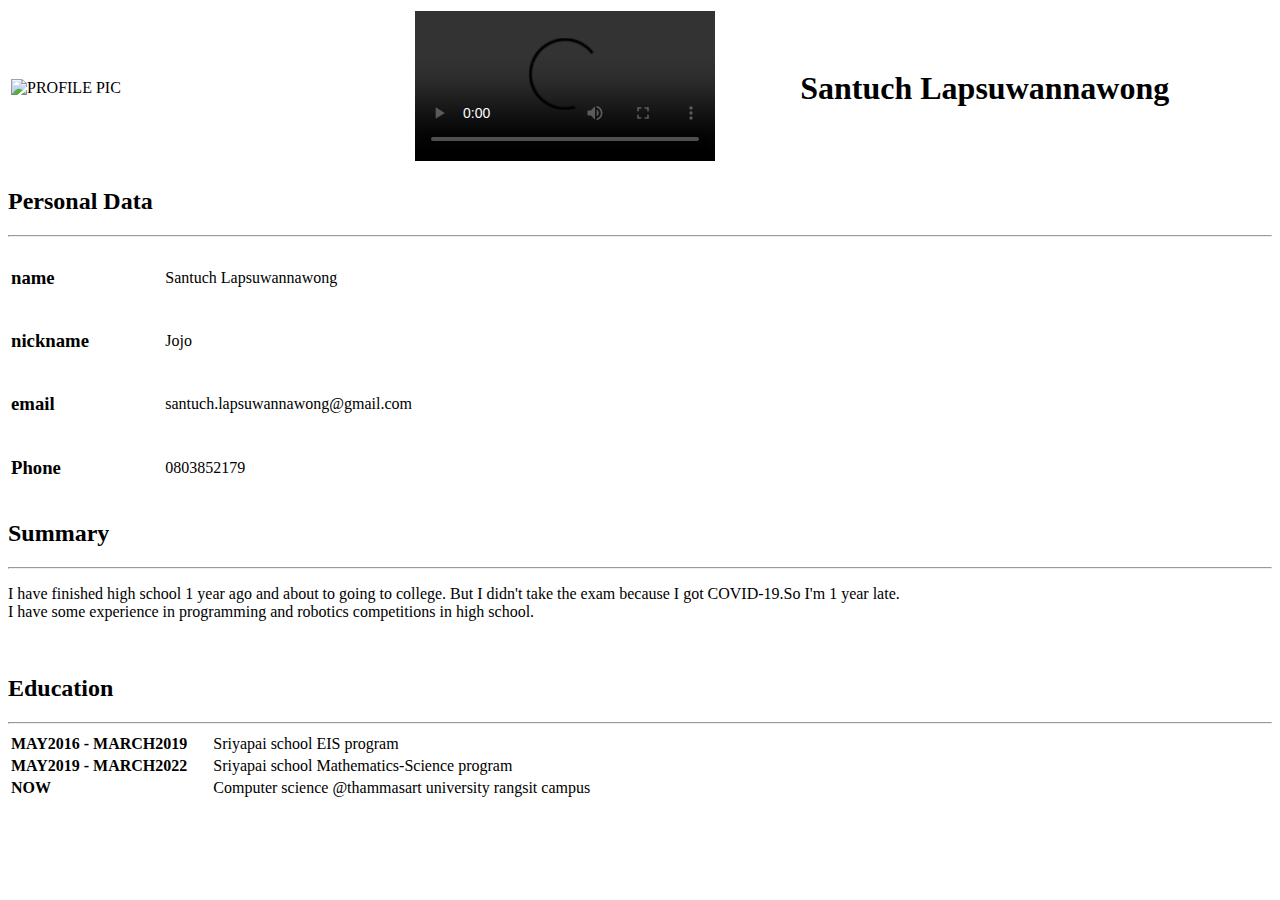
==== index.html @ 91fcbe74 "Changr main file to webpage with css" ====
<!DOCTYPE html>
<html lang="en">
<head>
    <meta charset="UTF-8">
    <meta name="viewport" content="width=device-width, initial-scale=1.0">
    <title>Web portfolio</title>
    <link rel="stylesheet" href="CSS\styles.css">
</head>
<body>
    <!--head-->
    <header>
        <table style="width: 100%">
            <tr>
                <td style="text-align: left;width: 400px;">
                    <img src="image\self.jpg" alt="PROFILE PIC" height="250px">
                </td>
                <td style="text-align: left;">
                    <video src="VDO\selfintroducing.mp4"controls autoplay></video>
                </td>
                <td>
                    <h1>Santuch Lapsuwannawong</h1>
                </td>
            </tr>
        </table>
    </header>

    <!--about me-->
    <section>
        <h2>Personal Data</h2>
        <hr>
        <table style="width: 50%">
            <tr>
                <td>
                    <h3>name</h3>
                </td>
                <td>
                    <p>Santuch Lapsuwannawong</p>
                </td>
            </tr>
            <tr>
                <td>
                    <h3>nickname</h3>
                </td>
                <td>
                    <p>Jojo</p>
                </td>
            </tr>
            <tr>
                <td>
                    <h3>email</h3>
                </td>
                <td>
                    <p>santuch.lapsuwannawong@gmail.com</p>
                </td>
            </tr>
            <tr>
                <td>
                    <h3>Phone</h3>
                </td>
                <td>
                    <p>0803852179</p>
                </td>
            </tr>
        </table>
    </section>

    <!--summary-->
    <section>
        <h2>Summary</h2>
        <hr>
        <p>I have finished high school 1 year ago and about to going to college. But I didn't take the exam because I got COVID-19.So I'm 1 year late.<br> I have some experience in programming and robotics competitions in high school.</p>
    </section>
    <br>
    <!--education-->
    <section>
        <h2>Education</h2>
        <hr>
        <table style="width: 50%">
            <tr>
                <td>
                    <strong>MAY2016 - MARCH2019  </strong>
                </td>
                <td>
                    Sriyapai school EIS program
                </td>
            </tr>
            <tr>
                <td>
                    <strong>MAY2019 - MARCH2022</strong>
                </td>
                <td>
                    Sriyapai school Mathematics-Science program
                </td>
            </tr>
            <tr>
                <td>
                    <strong>NOW</strong>
                </td>
                <td>
                    Computer science @thammasart university rangsit campus
                </td>
            </tr>
        </table>
    </section>

</body>
</html>
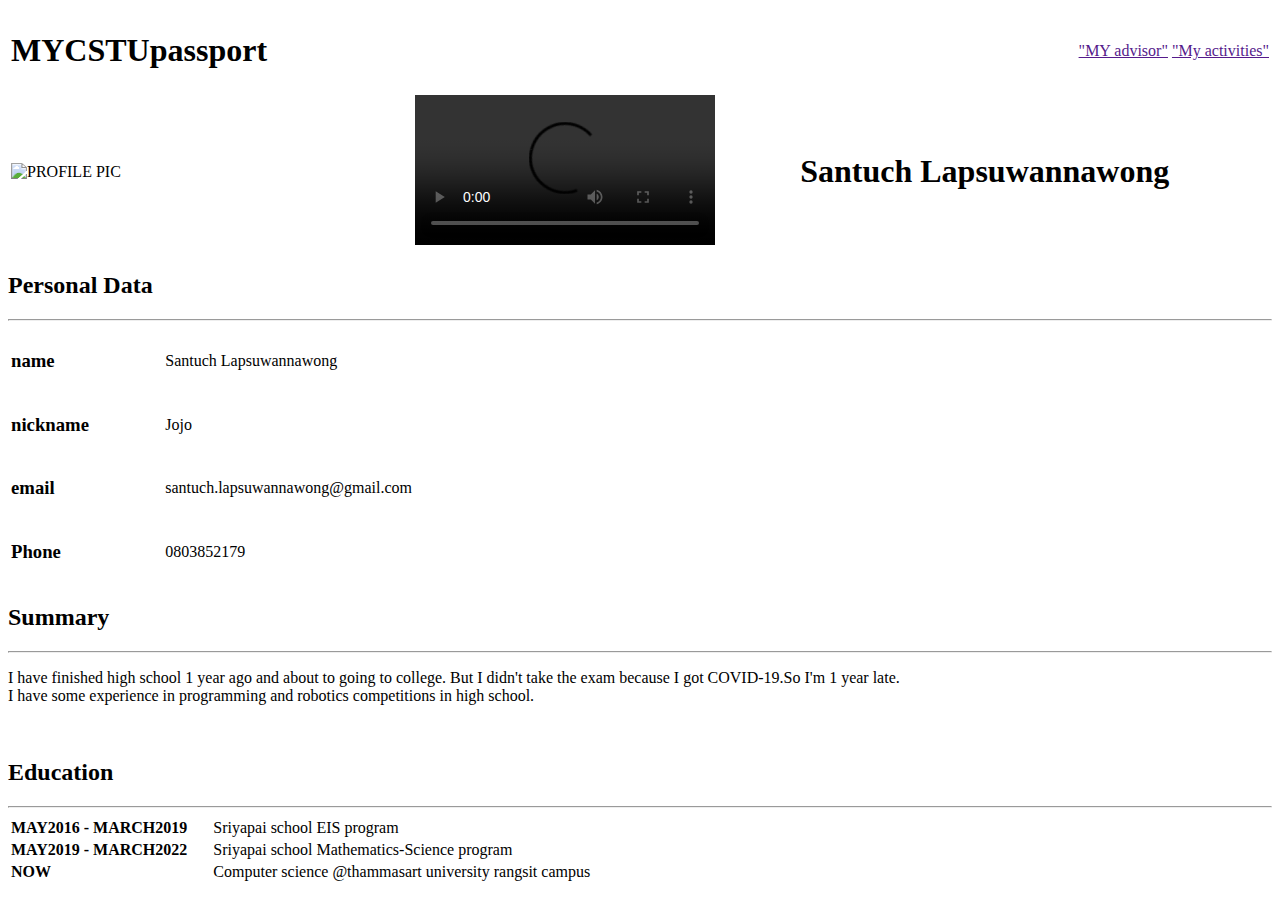
==== commit a202cc17: "add link button for home page" ====
--- a/index.html
+++ b/index.html
@@ -10,6 +10,17 @@
     <!--head-->
     <header>
         <table style="width: 100%">
+            <tr style="">
+                <td style="text-align: left;">
+                    <h1>MYCSTUpassport</h1>
+                </td>
+                <td style="text-align: right;">
+                </td>
+                <td style="text-align: right;">
+                    <a href="" target="_blank">"MY advisor"</a>
+                    <a href="" target="_blank">"My activities"</a>
+                </td>          
+            </tr>
             <tr>
                 <td style="text-align: left;width: 400px;">
                     <img src="image\self.jpg" alt="PROFILE PIC" height="250px">
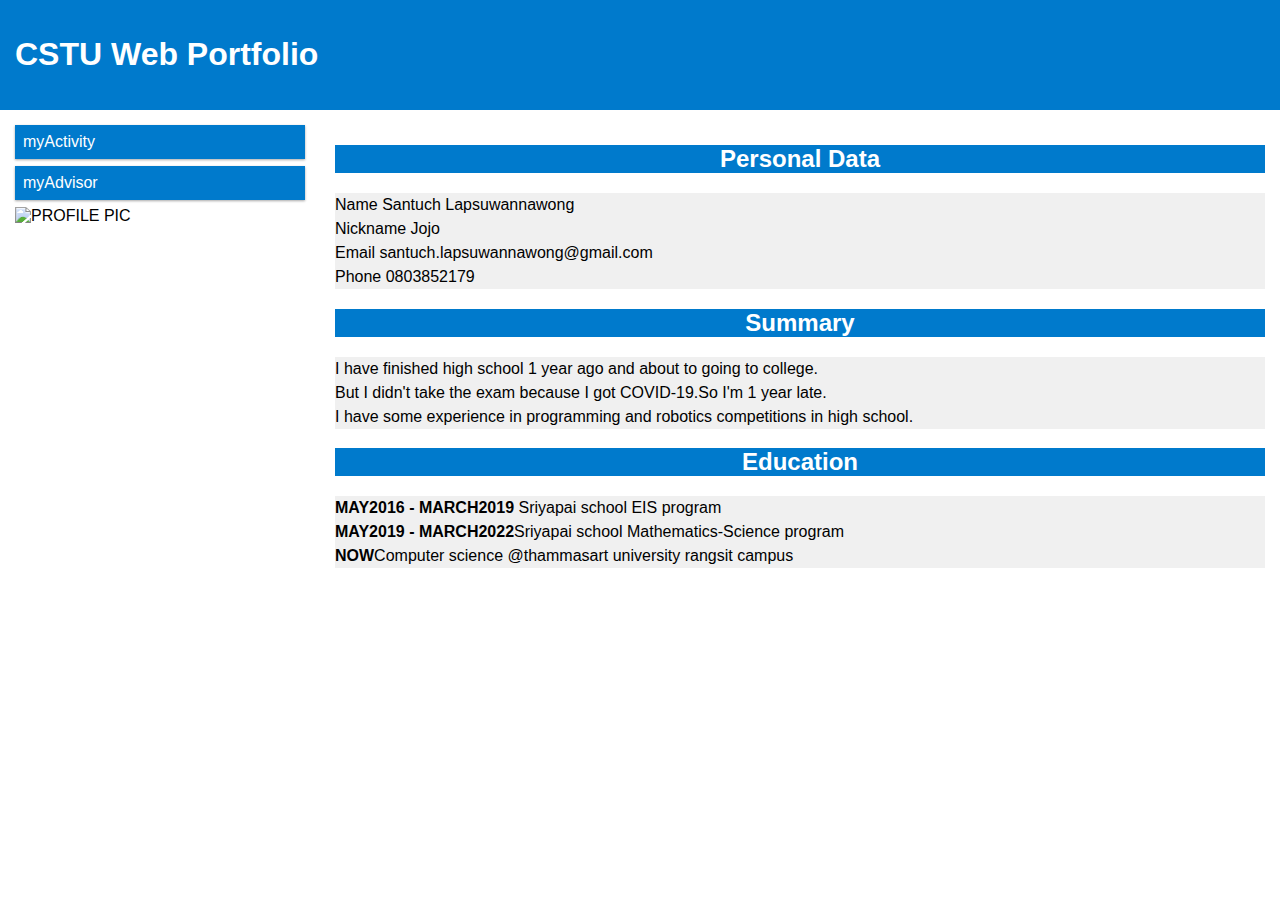
==== commit 1fc65319: "ADD responsive to home page" ====
--- a/index.html
+++ b/index.html
@@ -1,118 +1,30 @@
 <!DOCTYPE html>
-<html lang="en">
+<html>
 <head>
-    <meta charset="UTF-8">
-    <meta name="viewport" content="width=device-width, initial-scale=1.0">
-    <title>Web portfolio</title>
-    <link rel="stylesheet" href="CSS\styles.css">
+<meta name="viewport" content="width=device-width, initial-scale=1.0">
+<link rel="stylesheet" href="CSS/webusingmq.css">
 </head>
 <body>
-    <!--head-->
-    <header>
-        <table style="width: 100%">
-            <tr style="">
-                <td style="text-align: left;">
-                    <h1>MYCSTUpassport</h1>
-                </td>
-                <td style="text-align: right;">
-                </td>
-                <td style="text-align: right;">
-                    <a href="" target="_blank">"MY advisor"</a>
-                    <a href="" target="_blank">"My activities"</a>
-                </td>          
-            </tr>
-            <tr>
-                <td style="text-align: left;width: 400px;">
-                    <img src="image\self.jpg" alt="PROFILE PIC" height="250px">
-                </td>
-                <td style="text-align: left;">
-                    <video src="VDO\selfintroducing.mp4"controls autoplay></video>
-                </td>
-                <td>
-                    <h1>Santuch Lapsuwannawong</h1>
-                </td>
-            </tr>
-        </table>
-    </header>
 
-    <!--about me-->
-    <section>
-        <h2>Personal Data</h2>
-        <hr>
-        <table style="width: 50%">
-            <tr>
-                <td>
-                    <h3>name</h3>
-                </td>
-                <td>
-                    <p>Santuch Lapsuwannawong</p>
-                </td>
-            </tr>
-            <tr>
-                <td>
-                    <h3>nickname</h3>
-                </td>
-                <td>
-                    <p>Jojo</p>
-                </td>
-            </tr>
-            <tr>
-                <td>
-                    <h3>email</h3>
-                </td>
-                <td>
-                    <p>santuch.lapsuwannawong@gmail.com</p>
-                </td>
-            </tr>
-            <tr>
-                <td>
-                    <h3>Phone</h3>
-                </td>
-                <td>
-                    <p>0803852179</p>
-                </td>
-            </tr>
-        </table>
-    </section>
+<div class="header">
+  <h1>CSTU Web Portfolio</h1>
+</div>
 
-    <!--summary-->
-    <section>
-        <h2>Summary</h2>
-        <hr>
-        <p>I have finished high school 1 year ago and about to going to college. But I didn't take the exam because I got COVID-19.So I'm 1 year late.<br> I have some experience in programming and robotics competitions in high school.</p>
-    </section>
-    <br>
-    <!--education-->
-    <section>
-        <h2>Education</h2>
-        <hr>
-        <table style="width: 50%">
-            <tr>
-                <td>
-                    <strong>MAY2016 - MARCH2019  </strong>
-                </td>
-                <td>
-                    Sriyapai school EIS program
-                </td>
-            </tr>
-            <tr>
-                <td>
-                    <strong>MAY2019 - MARCH2022</strong>
-                </td>
-                <td>
-                    Sriyapai school Mathematics-Science program
-                </td>
-            </tr>
-            <tr>
-                <td>
-                    <strong>NOW</strong>
-                </td>
-                <td>
-                    Computer science @thammasart university rangsit campus
-                </td>
-            </tr>
-        </table>
-    </section>
+<div class="row">
+  <div class="col-3 menu">
+    <ul>
+        <li><a href="html/myActivity.html">myActivity</a></li>
+        <li><a href="html/myAdvisor.html">myAdvisor</a></li>
+        <img src="image/self.jpg" alt="PROFILE PIC" width="250px"></img>
+        <video src="VDO/selfintroducing.mp4" height="250px"></video>
+    </ul>
+</div>
+
+<div class="col-9">
+        <h2>Personal Data</h2> <p>Name Santuch Lapsuwannawong<br>Nickname Jojo<br>Email santuch.lapsuwannawong@gmail.com <br>Phone 0803852179</p>
+        <h2>Summary</h2><p>I have finished high school 1 year ago and about to going to college.<br>But I didn't take the exam because I got COVID-19.So I'm 1 year late.<br> I have some experience in programming and robotics competitions in high school.</p>
+        <h2>Education</h2><p><strong>MAY2016 - MARCH2019  </strong>Sriyapai school EIS program <br><strong>MAY2019 - MARCH2022</strong>Sriyapai school Mathematics-Science program <br><strong>NOW</strong>Computer science @thammasart university rangsit campus <br></p>
+</div>
 
 </body>
 </html>
--- a/CSS/webusingmq.css
+++ b/CSS/webusingmq.css
@@ -0,0 +1,91 @@
+
+* {
+    box-sizing: border-box;
+}
+
+.row::after {
+    content: "";
+    clear: both;
+    display: table;
+}
+
+[class*="col-"] {
+    float: left;
+    padding: 15px;
+}
+body {
+    font-family: Arial, sans-serif;
+    background-color: #ffffff;
+    margin: 0;
+    padding: 0;
+}
+
+html {
+    font-family: "Lucida Sans", sans-serif;
+}
+h2{
+    text-align: center;
+    background-color: #007acc;
+    color: #ffffff
+}
+p{
+    background-color: #f0f0f0;
+    line-height: 1.5;
+}
+.header {
+    background-color: #007acc;
+    color: #ffffff;
+    padding: 15px;
+}
+a {
+    color: rgb(255, 255, 255);
+    text-decoration: none;
+}
+
+.menu ul {
+    list-style-type: none;
+    margin: 0;
+    padding: 0;
+}
+  
+.menu li {
+    padding: 8px;
+    margin-bottom: 7px;
+    background-color: #007acc;
+    color: #ffffff;
+    box-shadow: 0 1px 3px rgba(0,0,0,0.12), 0 1px 2px rgba(0,0,0,0.24);
+}
+  
+.menu li:hover {
+    background-color: #0099cc;
+}
+
+.aside {
+    background-color: #007acc;
+    padding: 15px;
+    color: #ffffff;
+    text-align: center;
+    font-size: 14px;
+    box-shadow: 0 1px 3px rgba(0,0,0,0.12), 0 1px 2px rgba(0,0,0,0.24);
+}
+
+/* For mobile phones: */
+[class*="col-"] {
+    width: 100%;
+}
+
+@media only screen and (min-width: 768px) {
+  /* For desktop: */
+    .col-1 {width: 8.33%;}
+    .col-2 {width: 16.66%;}
+    .col-3 {width: 25%;}
+    .col-4 {width: 33.33%;}
+    .col-5 {width: 41.66%;}
+    .col-6 {width: 50%;}
+    .col-7 {width: 58.33%;}
+    .col-8 {width: 66.66%;}
+    .col-9 {width: 75%;}
+    .col-10 {width: 83.33%;}
+    .col-11 {width: 91.66%;}
+    .col-12 {width: 100%;}
+}
